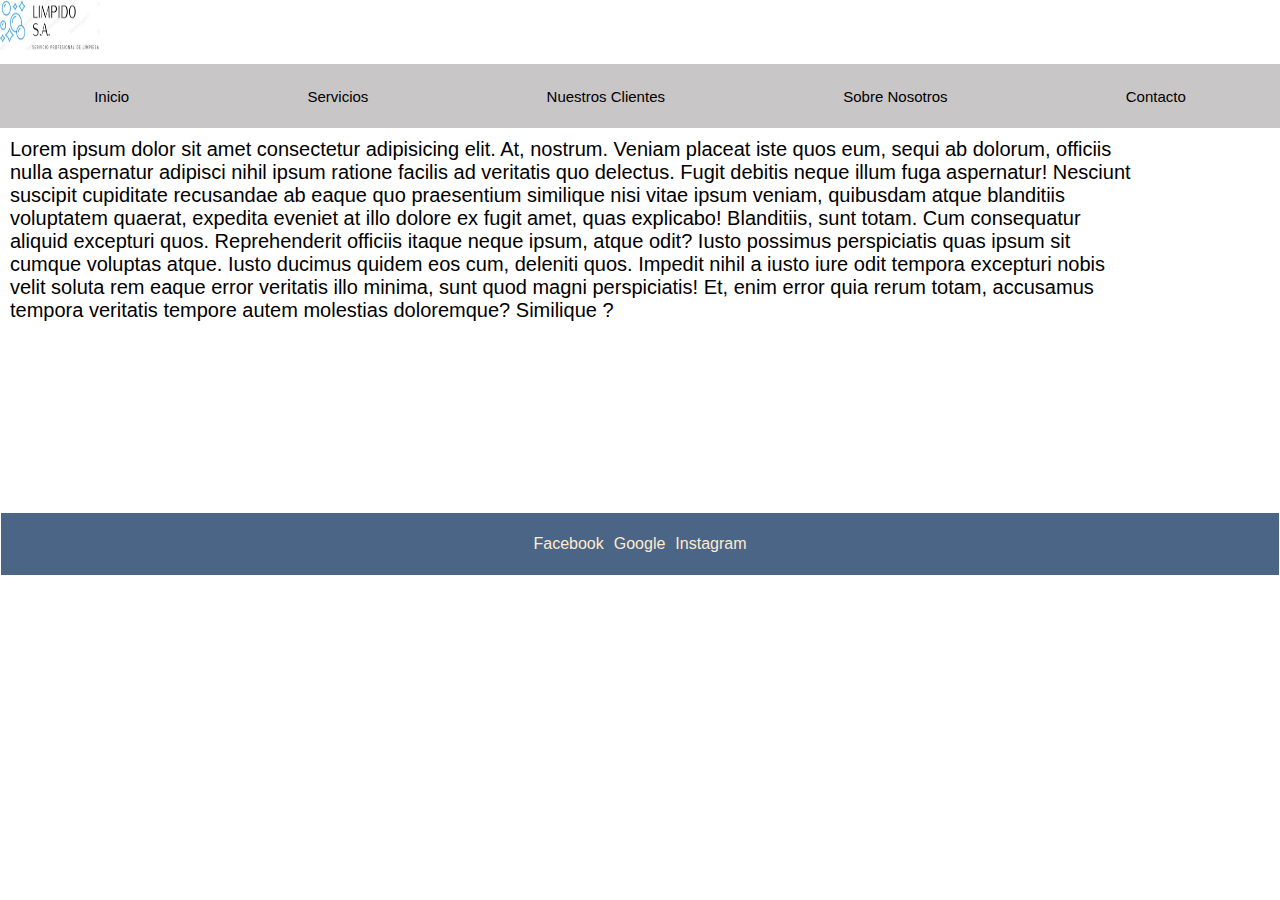
==== Nuestros servicios.html @ 42ff11b8 "entrega 1 de media querys" ====
<!DOCTYPE html>
<html lang="en">
<head>
    <meta charset="UTF-8">
    <meta http-equiv="X-UA-Compatible" content="IE=edge">
    <meta name="viewport" content="width=device-width, initial-scale=1.0">
    <link rel="stylesheet" href="./css/estilos.css">
    <title>Document</title>
</head>
<body>
    <div class="grilla">
        <div class="header">
            <img src="./img/Screenshot_2.jpg" alt="Logo corporativo" class="logo">
        </div>
        <div class="nav">
            <a class="listado" href="./index.html">Inicio</a>
            <a class="listado" href="./Nuestros servicios.html">Servicios</a>
            <a class="listado" href="./Clientes.html">Nuestros Clientes</a>
            <a class="listado" href="./Nosotros.html">Sobre Nosotros</a>
            <a class="listado" href="Contacto.html">Contacto</a>
        </div>
        <div class="mainServicios">
            <p class="cuerpoServicios">Lorem ipsum dolor sit amet consectetur adipisicing elit. At, nostrum. Veniam placeat iste quos eum, sequi ab dolorum, officiis nulla aspernatur adipisci nihil ipsum ratione facilis ad veritatis quo delectus. Fugit debitis neque illum fuga aspernatur! Nesciunt suscipit cupiditate recusandae ab eaque quo praesentium similique nisi vitae ipsum veniam, quibusdam atque blanditiis voluptatem quaerat, expedita eveniet at illo dolore ex fugit amet, quas explicabo! Blanditiis, sunt totam. Cum consequatur aliquid excepturi quos. Reprehenderit officiis itaque neque ipsum, atque odit? Iusto possimus perspiciatis quas ipsum sit cumque voluptas atque. Iusto ducimus quidem eos cum, deleniti quos. Impedit nihil a iusto iure odit tempora excepturi nobis velit soluta rem eaque error veritatis illo minima, sunt quod magni perspiciatis! Et, enim error quia rerum totam, accusamus tempora veritatis tempore autem molestias doloremque? Similique ?
            </p>
        </div>
        <div class="footer">
            <a class="listadoFooter" href="">Facebook</a>
            <a class="listadoFooter"  href="">Google</a>
            <a class="listadoFooter"  href="">Instagram</a>
        </div>
    </div>
</body>
</html>
---- css/estilos.css ----
*{
    margin: 0;
    padding: 0;
    font-family: 'Raleway', sans-serif;
}

.grilla {  display: grid;
    grid-template-columns: 1fr 1fr 1fr;
    grid-template-rows: 12vw 10vw 98vw 20vw;
    gap: 0px 0px;
    grid-auto-flow: row;
    grid-template-areas:
      "header header header"
      "nav nav nav"
      "main main main"
      "footer footer footer";
  }
  
  .header { grid-area: header; }
  
  .nav { grid-area: nav; 
    display: flex;
    justify-content: space-around;
    padding: 5px;
background-color: rgb(200, 198, 198);}

.listado{
    font-size: 10px;
    text-decoration: none;
    color: black;

}
  
  .main { grid-area: main;
    display: flex;
    justify-content: start;
background-color: rgb(240, 229, 207); }


.titulo{
    padding: 10px;
    font-size: 12px;
    width: 160px;
}
  
  .footer { grid-area: footer;
    display: flex;
    justify-content: center;
    margin: 1px;
    padding: 2px;
    align-items: center;
background-color: rgb(75, 101, 135); }
  
.logo{
height: 30px;
width: 100px;
}

.listadoFooter{
    padding: 5px;
    text-decoration: none;
color: blanchedalmond;
}

.fotoTitulo{
    height: 120px;
}

.mainServicios{
    display: flex;
        width: 90vw;
}
.cuerpoServicios{
    font-size: 12px;
    margin: 10px;
}

@media (min-width: 768px) {
    .grilla {  display: grid;
        grid-template-columns: 1fr 1fr 1fr;
        grid-template-rows: 8vw 6vw 35vw 10vw;
        gap: 0px 0px;
        grid-auto-flow: row;
        grid-template-areas:
          "header header header"
          "nav nav nav"
          "main main main"
          "footer footer footer";}

          .nav{
              display: flex;
              align-items: center;

          }
          .listado{
              font-size: 15px;
          }

          .main{
              display: flex;
              justify-content: space-around;
              align-items: center;
          }
          .mainServicios{
              width: 90vw;
          }
          .cuerpoServicios{
              font-size: 15px;
          }

          .titulo{
              height: 250px;
              width: 500px;
              font-size: 30px;
          }
          .fotoTitulo{
              margin: 10px;
              padding: 2px;
              height: 230px;
          }
        }

        @media (min-width: 1024px) {
            .grilla {  display: grid;
                grid-template-columns: 1fr 1fr 1fr;
                grid-template-rows: 5vw 5vw 30vw 5vw;
                gap: 0px 0px;
                grid-auto-flow: row;
                grid-template-areas:
                  "header header header"
                  "nav nav nav"
                  "main main main"
                  "footer footer footer";}

                .logo{
                height: 50px;
                width: 100px;
                }

                .mainServicios{
                    width: 90vw;
                }
                .cuerpoServicios{
                    font-size: 20px;
                }
            }
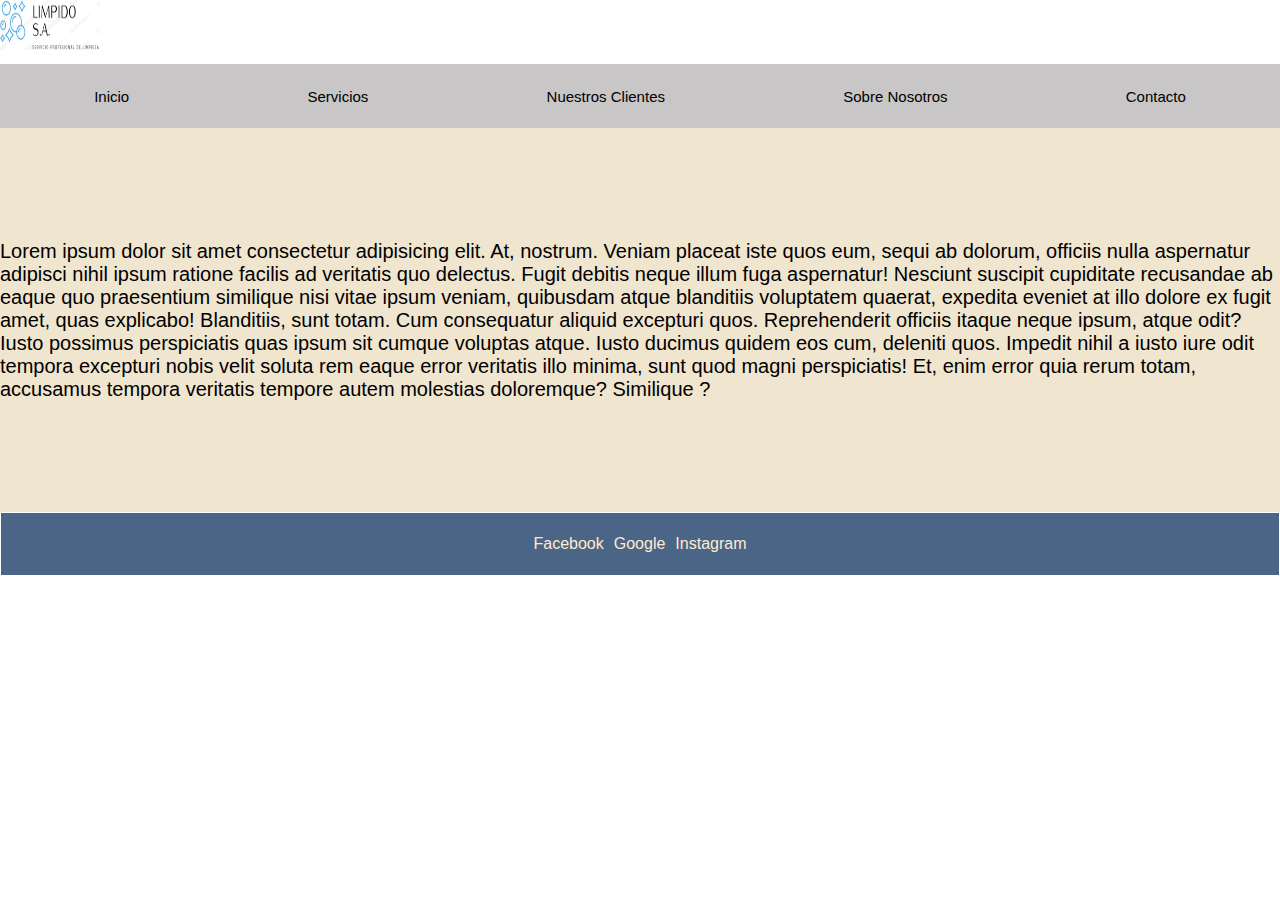
==== commit fb5606ae: "cambios en servicios" ====
--- a/Nuestros servicios.html
+++ b/Nuestros servicios.html
@@ -19,7 +19,7 @@
             <a class="listado" href="./Nosotros.html">Sobre Nosotros</a>
             <a class="listado" href="Contacto.html">Contacto</a>
         </div>
-        <div class="mainServicios">
+        <div class="main">
             <p class="cuerpoServicios">Lorem ipsum dolor sit amet consectetur adipisicing elit. At, nostrum. Veniam placeat iste quos eum, sequi ab dolorum, officiis nulla aspernatur adipisci nihil ipsum ratione facilis ad veritatis quo delectus. Fugit debitis neque illum fuga aspernatur! Nesciunt suscipit cupiditate recusandae ab eaque quo praesentium similique nisi vitae ipsum veniam, quibusdam atque blanditiis voluptatem quaerat, expedita eveniet at illo dolore ex fugit amet, quas explicabo! Blanditiis, sunt totam. Cum consequatur aliquid excepturi quos. Reprehenderit officiis itaque neque ipsum, atque odit? Iusto possimus perspiciatis quas ipsum sit cumque voluptas atque. Iusto ducimus quidem eos cum, deleniti quos. Impedit nihil a iusto iure odit tempora excepturi nobis velit soluta rem eaque error veritatis illo minima, sunt quod magni perspiciatis! Et, enim error quia rerum totam, accusamus tempora veritatis tempore autem molestias doloremque? Similique ?
             </p>
         </div>
--- a/css/estilos.css
+++ b/css/estilos.css
@@ -66,14 +66,7 @@
     height: 120px;
 }
 
-.mainServicios{
-    display: flex;
-        width: 90vw;
-}
-.cuerpoServicios{
-    font-size: 12px;
-    margin: 10px;
-}
+
 
 @media (min-width: 768px) {
     .grilla {  display: grid;
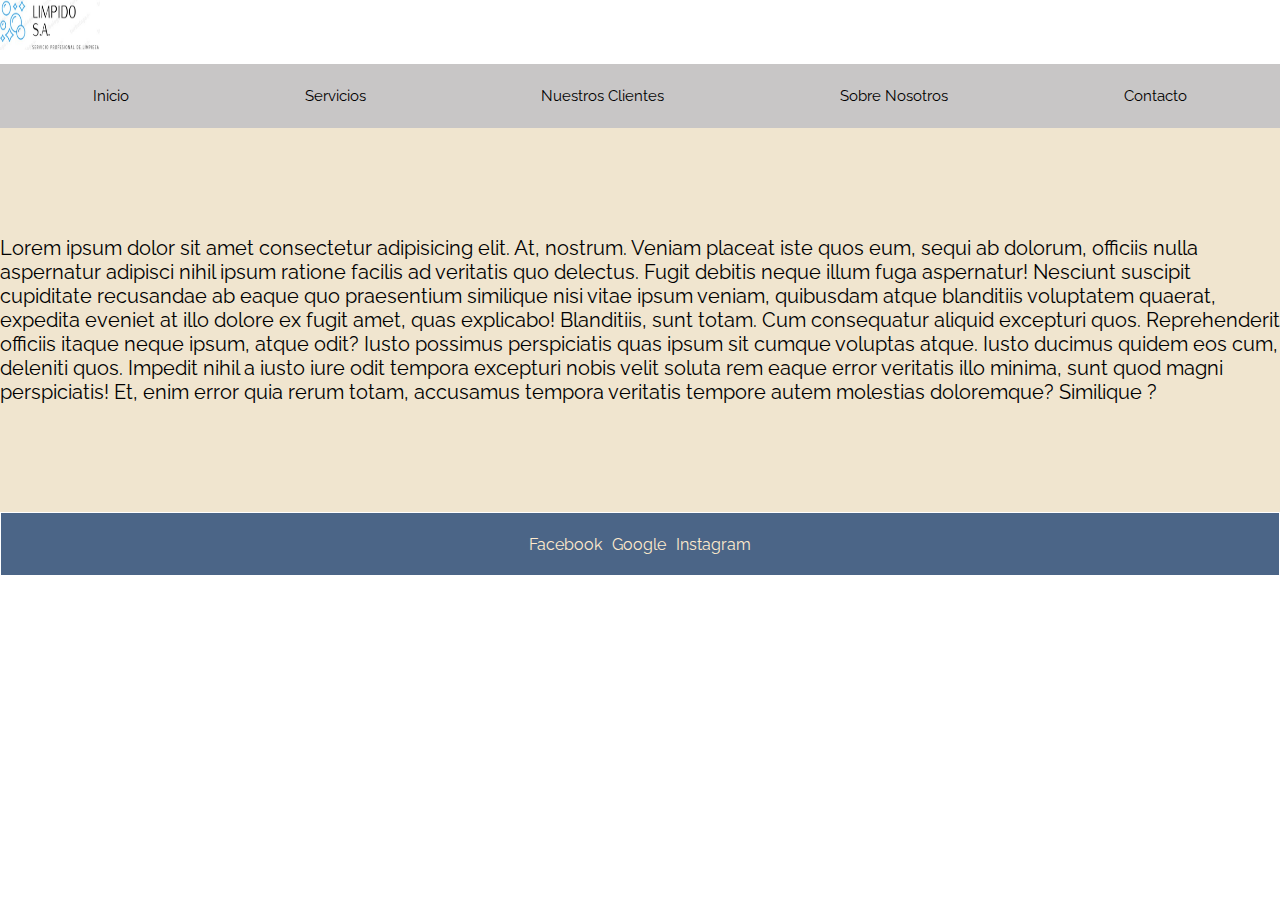
==== commit 3b593eec: "arregle tipografia de servicios" ====
--- a/Nuestros servicios.html
+++ b/Nuestros servicios.html
@@ -5,6 +5,7 @@
     <meta http-equiv="X-UA-Compatible" content="IE=edge">
     <meta name="viewport" content="width=device-width, initial-scale=1.0">
     <link rel="stylesheet" href="./css/estilos.css">
+    <link href="https://fonts.googleapis.com/css2?family=Raleway:ital,wght@1,100&display=swap" rel="stylesheet">
     <title>Document</title>
 </head>
 <body>
--- a/css/estilos.css
+++ b/css/estilos.css
@@ -30,17 +30,24 @@
     color: black;
 
 }
+.listado:hover{
+    font-size: 20px;
+    transition: .5s;
+}
   
   .main { grid-area: main;
     display: flex;
     justify-content: start;
-background-color: rgb(240, 229, 207); }
+background-color: rgb(240, 229, 207);
+
+}
 
 
 .titulo{
     padding: 10px;
     font-size: 12px;
     width: 160px;
+    animation-delay: .2s;
 }
   
   .footer { grid-area: footer;
@@ -64,6 +71,7 @@
 
 .fotoTitulo{
     height: 120px;
+    animation-delay: .4s;
 }
 
 
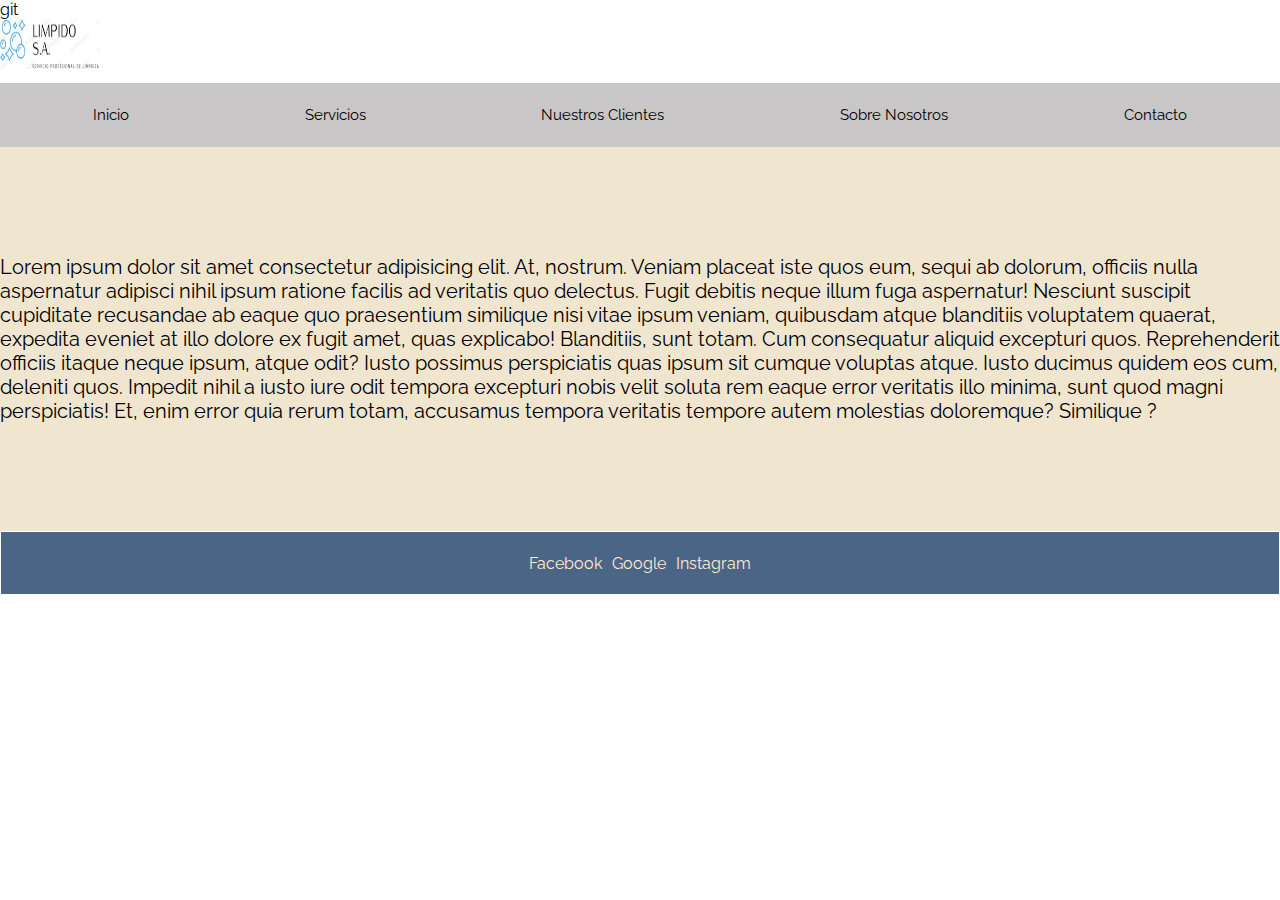
==== commit e10c5be7: "solucione estilos" ====
--- a/Nuestros servicios.html
+++ b/Nuestros servicios.html
@@ -5,7 +5,7 @@
     <meta http-equiv="X-UA-Compatible" content="IE=edge">
     <meta name="viewport" content="width=device-width, initial-scale=1.0">
     <link rel="stylesheet" href="./css/estilos.css">
-    <link href="https://fonts.googleapis.com/css2?family=Raleway:ital,wght@1,100&display=swap" rel="stylesheet">
+    <link href="https://fonts.googleapis.com/css2?family=Raleway:ital,wght@1,100&display=swap" rel="stylesheet">git
     <title>Document</title>
 </head>
 <body>
